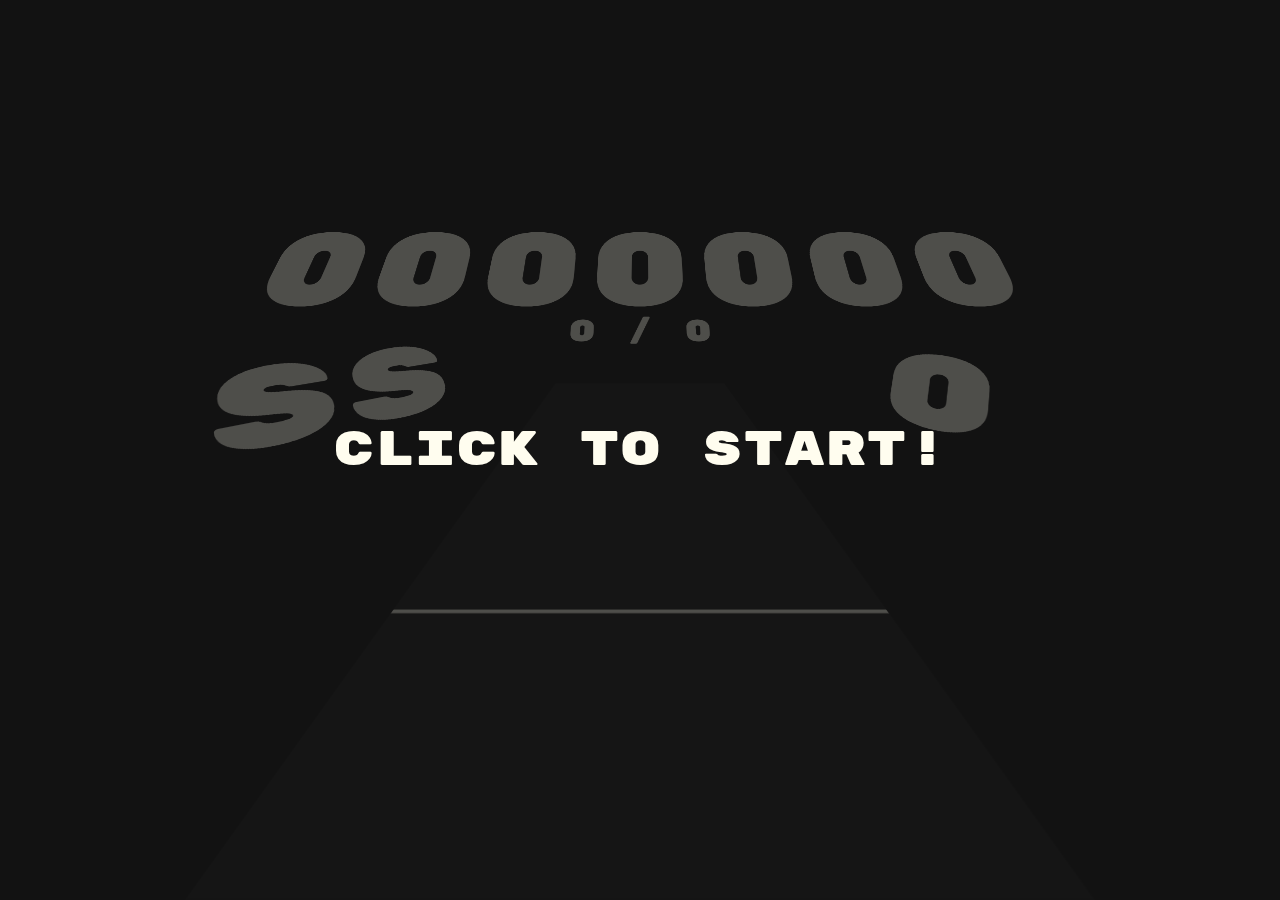
==== src/index.html @ 5ab52da6 "stuff" ====
<!DOCTYPE html>
<html lang="en" >
<head>
  <meta charset="UTF-8">
  <title>Tile Hero</title>
  <link rel="stylesheet" href="https://fonts.googleapis.com/css?family=Rubik Mono One"><link rel="stylesheet" href="./style.css">

</head>
<body>
<!-- partial:index.partial.html -->
<div id='page'>
<div id='barcon'></div>
<div class='contain'>
	
	<div class='planecon' id='planecon'>
		
		<div class='plane' id='plane'>
			<div class='line'></div>
			<div class='note' id='notebase'></div>
		</div>
		<div class='blink l' id='b1'></div>
		<div class='blink ml' id='b2'></div>
		<div class='blink mr' id='b3'></div>
		<div class='blink r' id='b4'></div>

		<div id='score'>0000000</div>
		<div id='ratio'>0 / 0</div>
		<div id='grade'>SS</div>
		<div id='combo'>0</div>
		
		<div class='blink l' id='c1'></div>
		<div class='blink ml' id='c2'></div>
		<div class='blink mr' id='c3'></div>
		<div class='blink r' id='c4'></div>
	</div>
</div>
<div id='cover'>CLICK TO START!</div>
</div>
<!-- partial -->
  <script  src="./script.js"></script>

</body>
</html>
---- src/style.css ----
body{background:#131313}#page{left:0;right:0;bottom:0;top:0;width:100%;height:100%;overflow:clip}.contain{width:300px;height:300px;border:none;position:fixed;left:50%;top:50%;transform:translate(-50%, -75%)}.planecon{position:absolute;width:100%;height:100%;perspective:300px;transform-style:preserve-3d;perspective-origin:50% 50%}.plane{display:block;position:absolute;width:300px;height:500px;background:rgba(38,38,38,.5);-webkit-backface-visibility:visible;backface-visibility:visible;transform:rotateX(70deg);overflow:clip;-webkit-backdrop-filter:blur(10px);backdrop-filter:blur(10px)}.line{position:absolute;width:900px;height:2px;background:#fffdef;top:75%}.blink{position:absolute;background:linear-gradient(to top, rgba(255, 255, 255, 0), #fcf9e6, rgba(255, 255, 255, 0));width:25%;height:100%;top:50%;opacity:0;transform:translatez(119px)}#c1,#c2,#c3,#c4{transform:translatez(-240px) translatey(-100px)}#c1{background:linear-gradient(to top, rgba(255, 255, 255, 0), #EF476F, rgba(255, 255, 255, 0))}#c2{background:linear-gradient(to top, rgba(255, 255, 255, 0), #FFD166, rgba(255, 255, 255, 0))}#c3{background:linear-gradient(to top, rgba(255, 255, 255, 0), #06D6A0, rgba(255, 255, 255, 0))}#c4{background:linear-gradient(to top, rgba(255, 255, 255, 0), #118AB2, rgba(255, 255, 255, 0))}.ml{left:25%}.mr{left:50%}.r{left:75%}.note{position:absolute;display:flex;width:25%;height:15%;animation:note .2s cubic-bezier(0.72, 0, 0.62, 1.69) both}.one:not(.hit){background:linear-gradient(to top, #f9bccb 0%, #fbd4dd 40%, white 40%, white 45%, #fbd4dd 45%, #f9bccb 100%);box-shadow:0 0 20px rgba(239,71,111,.5)}.one.hit:not(.perf){background:#f9bccb;box-shadow:0 0 20px rgba(239,71,111,.5)}.two:not(.hit){background:linear-gradient(to top, #ffe8b3 0%, #fff0cc 40%, white 40%, white 45%, #fff0cc 45%, #ffe8b3 100%);box-shadow:0 0 20px rgba(255,209,102,.5)}.two.hit:not(.perf){background:#ffe8b3;box-shadow:0 0 20px rgba(255,209,102,.5)}.tre:not(.hit){background:linear-gradient(to top, #abfde8 0%, #c4fdef 40%, white 40%, white 45%, #c4fdef 45%, #abfde8 100%);box-shadow:0 0 20px rgba(6,214,160,.5)}.tre.hit:not(.perf){background:#abfde8;box-shadow:0 0 20px rgba(6,214,160,.5)}.for:not(.hit){background:linear-gradient(to top, #9adff5 0%, #b1e6f8 40%, white 40%, white 45%, #b1e6f8 45%, #9adff5 100%);box-shadow:0 0 20px rgba(17,138,178,.5)}.for.hit:not(.perf){background:#9adff5;box-shadow:0 0 20px rgba(17,138,178,.5)}.perf{background:#fff;box-shadow:0 0 20px #fffdef}#notebase{top:-100%}#score,#ratio,#grade,#combo{top:50%;left:50%;transform:translate(-50%, calc(-50% - 175px)) rotateX(20deg) translateZ(-275px);font-family:"Rubik Mono One";position:absolute;color:#fffdef;font-size:64px;text-wrap:nowrap}#score{transform:translate(-50%, calc(-50% - 96px - 225px)) rotateX(20deg) translateZ(-325px);font-size:256px}#grade{transform:translateX(calc(-50% - 600px)) translateY(calc(-50% + 30px - 100px)) rotateX(20deg) translateZ(-325px) rotateY(20deg) rotateZ(-20deg);font-size:224px}#combo{transform:translateX(calc(-50% + 600px)) translateY(calc(-50% + 30px - 100px)) rotateX(20deg) translateZ(-325px) rotateY(-20deg) rotateZ(20deg);font-size:224px}.pop{top:100%;position:absolute;font-family:"Rubik Mono One";font-size:2rem;color:#fff;width:25%}#cover{left:0;top:0;position:fixed;z-index:100;width:100%;height:100%;text-align:center;color:#fffdef;display:flex;align-items:center;justify-content:center;font-family:"Rubik Mono One";font-size:3em;background:rgba(19,19,19,.75)}#barcon{width:100%;height:100%;top:0;left:0;position:fixed}.bar{bottom:0;background:rgba(255,253,239,.1);position:absolute}@keyframes spin{from{transform:rotateX(-180deg) rotateY(-180deg) rotateZ(-180deg)}to{transform:rotateX(180deg) rotateY(180deg) rotateZ(180deg)}}@keyframes note{from{opacity:0;scale:0}to{opacity:1}}@keyframes flash{from{opacity:1}to{opacity:.5}}@keyframes hit{0%{opacity:1}100%{top:0;height:100%;opacity:0}}@keyframes bop{0%{perspective:300px}35%{perspective:280px}70%{perspective:300px}100%{perspective:300px}}
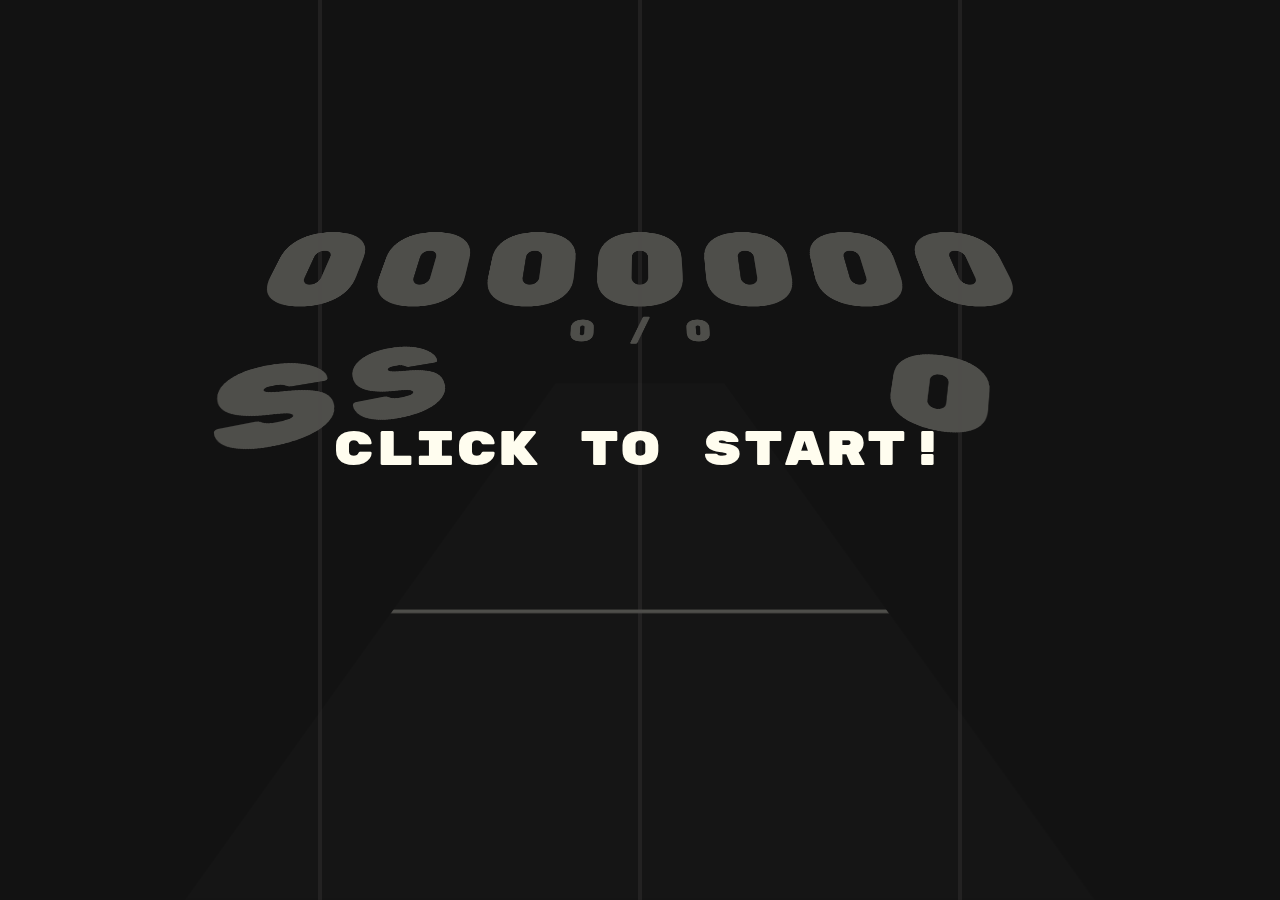
==== commit c972cb5d: "u can drag in editor now crazy" ====
--- a/src/index.html
+++ b/src/index.html
@@ -1,43 +1,53 @@
 <!DOCTYPE html>
-<html lang="en" >
-<head>
-  <meta charset="UTF-8">
-  <title>Tile Hero</title>
-  <link rel="stylesheet" href="https://fonts.googleapis.com/css?family=Rubik Mono One"><link rel="stylesheet" href="./style.css">
+<html lang="en">
+  <head>
+    <meta charset="UTF-8" />
+    <title>Omisu</title>
+    <link
+      rel="stylesheet"
+      href="https://fonts.googleapis.com/css?family=Rubik Mono One"
+    />
+    <link rel="stylesheet" href="./style.css" />
+  </head>
+  <body>
+    <!-- partial:index.partial.html -->
+    <div id="page">
+      <div id="barcon"></div>
+      <div class="contain">
+        <div class="planecon" id="planecon">
+          <div class="plane" id="plane">
+            <div class="line"></div>
+            <div class="note" id="notebase"></div>
+          </div>
+          <div class="blink l" id="b1"></div>
+          <div class="blink ml" id="b2"></div>
+          <div class="blink mr" id="b3"></div>
+          <div class="blink r" id="b4"></div>
+          <div class="sblink l" id="s1"></div>
+          <div class="sblink ml" id="s2"></div>
+          <div class="sblink mr" id="s3"></div>
+          <div class="sblink r" id="s4"></div>
 
-</head>
-<body>
-<!-- partial:index.partial.html -->
-<div id='page'>
-<div id='barcon'></div>
-<div class='contain'>
-	
-	<div class='planecon' id='planecon'>
-		
-		<div class='plane' id='plane'>
-			<div class='line'></div>
-			<div class='note' id='notebase'></div>
-		</div>
-		<div class='blink l' id='b1'></div>
-		<div class='blink ml' id='b2'></div>
-		<div class='blink mr' id='b3'></div>
-		<div class='blink r' id='b4'></div>
+          <div id="score">0000000</div>
+          <div id="ratio">0 / 0</div>
+          <div id="grade">SS</div>
+          <div id="combo">0</div>
 
-		<div id='score'>0000000</div>
-		<div id='ratio'>0 / 0</div>
-		<div id='grade'>SS</div>
-		<div id='combo'>0</div>
-		
-		<div class='blink l' id='c1'></div>
-		<div class='blink ml' id='c2'></div>
-		<div class='blink mr' id='c3'></div>
-		<div class='blink r' id='c4'></div>
-	</div>
-</div>
-<div id='cover'>CLICK TO START!</div>
-</div>
-<!-- partial -->
-  <script  src="./script.js"></script>
-
-</body>
+          <div class="blink l" id="c1"></div>
+          <div class="blink ml" id="c2"></div>
+          <div class="blink mr" id="c3"></div>
+          <div class="blink r" id="c4"></div>
+        </div>
+      </div>
+      <div id="mobilecon">
+        <div id="mob1"></div>
+        <div id="mob2"></div>
+        <div id="mob3"></div>
+        <div id="mob4"></div>
+      </div>
+      <div id="cover">CLICK TO START!</div>
+    </div>
+    <!-- partial -->
+    <script src="./script.js"></script>
+  </body>
 </html>
--- a/src/style.css
+++ b/src/style.css
@@ -1 +1,394 @@
-body{background:#131313}#page{left:0;right:0;bottom:0;top:0;width:100%;height:100%;overflow:clip}.contain{width:300px;height:300px;border:none;position:fixed;left:50%;top:50%;transform:translate(-50%, -75%)}.planecon{position:absolute;width:100%;height:100%;perspective:300px;transform-style:preserve-3d;perspective-origin:50% 50%}.plane{display:block;position:absolute;width:300px;height:500px;background:rgba(38,38,38,.5);-webkit-backface-visibility:visible;backface-visibility:visible;transform:rotateX(70deg);overflow:clip;-webkit-backdrop-filter:blur(10px);backdrop-filter:blur(10px)}.line{position:absolute;width:900px;height:2px;background:#fffdef;top:75%}.blink{position:absolute;background:linear-gradient(to top, rgba(255, 255, 255, 0), #fcf9e6, rgba(255, 255, 255, 0));width:25%;height:100%;top:50%;opacity:0;transform:translatez(119px)}#c1,#c2,#c3,#c4{transform:translatez(-240px) translatey(-100px)}#c1{background:linear-gradient(to top, rgba(255, 255, 255, 0), #EF476F, rgba(255, 255, 255, 0))}#c2{background:linear-gradient(to top, rgba(255, 255, 255, 0), #FFD166, rgba(255, 255, 255, 0))}#c3{background:linear-gradient(to top, rgba(255, 255, 255, 0), #06D6A0, rgba(255, 255, 255, 0))}#c4{background:linear-gradient(to top, rgba(255, 255, 255, 0), #118AB2, rgba(255, 255, 255, 0))}.ml{left:25%}.mr{left:50%}.r{left:75%}.note{position:absolute;display:flex;width:25%;height:15%;animation:note .2s cubic-bezier(0.72, 0, 0.62, 1.69) both}.one:not(.hit){background:linear-gradient(to top, #f9bccb 0%, #fbd4dd 40%, white 40%, white 45%, #fbd4dd 45%, #f9bccb 100%);box-shadow:0 0 20px rgba(239,71,111,.5)}.one.hit:not(.perf){background:#f9bccb;box-shadow:0 0 20px rgba(239,71,111,.5)}.two:not(.hit){background:linear-gradient(to top, #ffe8b3 0%, #fff0cc 40%, white 40%, white 45%, #fff0cc 45%, #ffe8b3 100%);box-shadow:0 0 20px rgba(255,209,102,.5)}.two.hit:not(.perf){background:#ffe8b3;box-shadow:0 0 20px rgba(255,209,102,.5)}.tre:not(.hit){background:linear-gradient(to top, #abfde8 0%, #c4fdef 40%, white 40%, white 45%, #c4fdef 45%, #abfde8 100%);box-shadow:0 0 20px rgba(6,214,160,.5)}.tre.hit:not(.perf){background:#abfde8;box-shadow:0 0 20px rgba(6,214,160,.5)}.for:not(.hit){background:linear-gradient(to top, #9adff5 0%, #b1e6f8 40%, white 40%, white 45%, #b1e6f8 45%, #9adff5 100%);box-shadow:0 0 20px rgba(17,138,178,.5)}.for.hit:not(.perf){background:#9adff5;box-shadow:0 0 20px rgba(17,138,178,.5)}.perf{background:#fff;box-shadow:0 0 20px #fffdef}#notebase{top:-100%}#score,#ratio,#grade,#combo{top:50%;left:50%;transform:translate(-50%, calc(-50% - 175px)) rotateX(20deg) translateZ(-275px);font-family:"Rubik Mono One";position:absolute;color:#fffdef;font-size:64px;text-wrap:nowrap}#score{transform:translate(-50%, calc(-50% - 96px - 225px)) rotateX(20deg) translateZ(-325px);font-size:256px}#grade{transform:translateX(calc(-50% - 600px)) translateY(calc(-50% + 30px - 100px)) rotateX(20deg) translateZ(-325px) rotateY(20deg) rotateZ(-20deg);font-size:224px}#combo{transform:translateX(calc(-50% + 600px)) translateY(calc(-50% + 30px - 100px)) rotateX(20deg) translateZ(-325px) rotateY(-20deg) rotateZ(20deg);font-size:224px}.pop{top:100%;position:absolute;font-family:"Rubik Mono One";font-size:2rem;color:#fff;width:25%}#cover{left:0;top:0;position:fixed;z-index:100;width:100%;height:100%;text-align:center;color:#fffdef;display:flex;align-items:center;justify-content:center;font-family:"Rubik Mono One";font-size:3em;background:rgba(19,19,19,.75)}#barcon{width:100%;height:100%;top:0;left:0;position:fixed}.bar{bottom:0;background:rgba(255,253,239,.1);position:absolute}@keyframes spin{from{transform:rotateX(-180deg) rotateY(-180deg) rotateZ(-180deg)}to{transform:rotateX(180deg) rotateY(180deg) rotateZ(180deg)}}@keyframes note{from{opacity:0;scale:0}to{opacity:1}}@keyframes flash{from{opacity:1}to{opacity:.5}}@keyframes hit{0%{opacity:1}100%{top:0;height:100%;opacity:0}}@keyframes bop{0%{perspective:300px}35%{perspective:280px}70%{perspective:300px}100%{perspective:300px}}+::-webkit-scrollbar {
+  display: none;
+}
+
+body {
+  background: #131313;
+  left: 0;
+  right: 0;
+  top: 0;
+  bottom: 0;
+}
+
+#page {
+  left: 0;
+  right: 0;
+  bottom: 0;
+  top: 0;
+  width: 100%;
+  height: 100%;
+  overflow: clip;
+}
+
+.contain {
+  width: 300px;
+  height: 300px;
+  border: none;
+  position: fixed;
+  left: 50%;
+  top: 50%;
+  transform: translate(-50%, -75%);
+}
+
+.planecon {
+  position: absolute;
+  width: 100%;
+  height: 100%;
+  perspective: 300px;
+  transform-style: preserve-3d;
+  perspective-origin: 50% 50%;
+}
+
+.plane {
+  display: block;
+  position: absolute;
+  width: 300px;
+  height: 500px;
+  background: rgba(38, 38, 38, 0.5);
+  backface-visibility: visible;
+  transform: rotateX(70deg);
+  overflow: clip;
+  backdrop-filter: blur(10px);
+}
+
+.line {
+  position: absolute;
+  width: 900px;
+  height: 2px;
+  background: #fffdef;
+  top: 75%;
+}
+
+.blink {
+  position: absolute;
+  background: linear-gradient(to top, rgba(255, 255, 255, 0), #fcf9e6, rgba(255, 255, 255, 0));
+  width: 25%;
+  height: 100%;
+  top: 50%;
+  opacity: 0;
+  transform: translatez(119px);
+}
+
+.sblink {
+  position: absolute;
+  background: linear-gradient(to top, rgba(255, 255, 255, 0), #fcf9e6, rgba(255, 255, 255, 0));
+  width: 12.5%;
+  height: 100%;
+  top: 50%;
+  opacity: 0;
+  transform: translatez(119px) translateX(50%);
+}
+
+#c1,
+#c2,
+#c3,
+#c4 {
+  transform: translatez(-240px) translatey(-100px);
+}
+
+#c1 {
+  background: linear-gradient(to top, rgba(255, 255, 255, 0), #ef476f, rgba(255, 255, 255, 0));
+}
+
+#c2 {
+  background: linear-gradient(to top, rgba(255, 255, 255, 0), #ffd166, rgba(255, 255, 255, 0));
+}
+
+#c3 {
+  background: linear-gradient(to top, rgba(255, 255, 255, 0), #06d6a0, rgba(255, 255, 255, 0));
+}
+
+#c4 {
+  background: linear-gradient(to top, rgba(255, 255, 255, 0), #118ab2, rgba(255, 255, 255, 0));
+}
+
+.ml {
+  left: 25%;
+}
+
+.mr {
+  left: 50%;
+}
+
+.r {
+  left: 75%;
+}
+
+.note {
+  position: absolute;
+  display: flex;
+  height: 15%;
+  animation: note 0.2s cubic-bezier(0.72, 0, 0.62, 1.69) both;
+}
+
+.note:not(.mini) {
+  width: 25%;
+}
+
+.mini {
+  width: 12.5%;
+  translate: 50% 0;
+}
+
+.one:not(.hit) {
+  background: linear-gradient(to top, #f9bccb 0%, #fbd4dd 40%, white 40%, white 45%, #fbd4dd 45%, #f9bccb 100%);
+  box-shadow: 0 0 20px rgba(239, 71, 111, 0.5);
+}
+
+.one.hit:not(.perf) {
+  background: #f9bccb;
+  box-shadow: 0 0 20px rgba(239, 71, 111, 0.5);
+}
+
+.two:not(.hit) {
+  background: linear-gradient(to top, #ffe8b3 0%, #fff0cc 40%, white 40%, white 45%, #fff0cc 45%, #ffe8b3 100%);
+  box-shadow: 0 0 20px rgba(255, 209, 102, 0.5);
+}
+
+.two.hit:not(.perf) {
+  background: #ffe8b3;
+  box-shadow: 0 0 20px rgba(255, 209, 102, 0.5);
+}
+
+.tre:not(.hit) {
+  background: linear-gradient(to top, #abfde8 0%, #c4fdef 40%, white 40%, white 45%, #c4fdef 45%, #abfde8 100%);
+  box-shadow: 0 0 20px rgba(6, 214, 160, 0.5);
+}
+
+.tre.hit:not(.perf) {
+  background: #abfde8;
+  box-shadow: 0 0 20px rgba(6, 214, 160, 0.5);
+}
+
+.for:not(.hit) {
+  background: linear-gradient(to top, #9adff5 0%, #b1e6f8 40%, white 40%, white 45%, #b1e6f8 45%, #9adff5 100%);
+  box-shadow: 0 0 20px rgba(17, 138, 178, 0.5);
+}
+
+.for.hit:not(.perf) {
+  background: #9adff5;
+  box-shadow: 0 0 20px rgba(17, 138, 178, 0.5);
+}
+
+.perf {
+  background: white;
+  box-shadow: 0 0 20px #fffdef;
+}
+
+#notebase {
+  top: -100%;
+}
+
+#score,
+#ratio,
+#grade,
+#combo {
+  top: 50%;
+  left: 50%;
+  transform: translate(-50%, calc(-50% - 175px)) rotateX(20deg) translateZ(-275px);
+  font-family: "Rubik Mono One";
+  position: absolute;
+  color: #fffdef;
+  font-size: calc(4px * 16);
+  text-wrap: nowrap;
+}
+
+#score {
+  transform: translate(-50%, calc(-50% - 96px - 225px)) rotateX(20deg) translateZ(-325px);
+  font-size: calc(16px * 16);
+}
+
+#grade {
+  transform: translateX(calc(-50% - (200px * 3))) translateY(calc(-50% + 30px - 100px)) rotateX(20deg) translateZ(-325px) rotateY(20deg) rotateZ(-20deg);
+  font-size: calc(14px * 16);
+}
+
+#combo {
+  transform: translateX(calc(-50% + (200px * 3))) translateY(calc(-50% + 30px - 100px)) rotateX(20deg) translateZ(-325px) rotateY(-20deg) rotateZ(20deg);
+  font-size: calc(14px * 16);
+}
+
+.pop {
+  top: 100%;
+  position: absolute;
+  font-family: "Rubik Mono One";
+  font-size: 2rem;
+  color: white;
+  width: 25%;
+}
+
+#cover {
+  left: 0;
+  top: 0;
+  position: fixed;
+  z-index: 100;
+  width: 100%;
+  height: 100%;
+  text-align: center;
+  color: #fffdef;
+  display: flex;
+  align-items: center;
+  justify-content: center;
+  font-family: "Rubik Mono One";
+  font-size: 3em;
+  background: rgba(19, 19, 19, 0.75);
+}
+
+#mobilecon {
+  left: 0;
+  top: 0;
+  position: fixed;
+  width: 100%;
+  height: 100%;
+  display: flex;
+}
+
+#mobilecon div {
+  outline: 2px solid rgba(255, 253, 239, 0.25);
+  width: 25%;
+  height: 100%;
+  left: 0;
+  top: 0;
+  background: none;
+  border: none;
+  transition: background 0.5s;
+  touch-action: manipulation;
+  -webkit-touch-callout: none;
+  -webkit-user-select: none;
+  -khtml-user-select: none;
+  -moz-user-select: none;
+  -ms-user-select: none;
+  user-select: none;
+}
+
+#mobilecon div:active {
+  background: rgba(255, 253, 239, 0.25);
+}
+
+#barcon {
+  width: 100%;
+  height: 100%;
+  top: 0;
+  left: 0;
+  position: fixed;
+}
+
+.bar {
+  bottom: 0;
+  background: rgba(255, 253, 239, 0.1);
+  position: absolute;
+}
+
+#field {
+  background: #262626;
+  position: relative;
+  left: 0;
+  right: 0;
+  top: 0;
+  bottom: 0;
+  width: 100%;
+  height: 50vh;
+  overflow: hidden;
+}
+
+#scroll {
+  display: flex;
+  position: absolute;
+  left: 0;
+  translate: 50%;
+  width: 100vw;
+  height: 50vh;
+}
+
+.lline {
+  width: 100%;
+  height: 20%;
+  position: absolute;
+  pointer-events: none;
+  background: rgba(255, 255, 255, 0.1);
+}
+
+.dot {
+  position: absolute;
+  height: 19%;
+  translate: -50% -50%;
+  width: 10px;
+  background: #ef476f;
+  cursor: pointer;
+}
+
+#audio {
+  width: 100%;
+  left: 0;
+}
+
+button {
+  background: #262626;
+  border: none;
+  outline: none;
+  border-radius: 1000px;
+  padding: 15px;
+  padding-left: 25px;
+  padding-right: 25px;
+  margin: 10px;
+  margin-left: 0;
+  cursor: pointer;
+}
+
+button:hover {
+  background: #404040;
+}
+
+@keyframes spin {
+  from {
+    transform: rotateX(-180deg) rotateY(-180deg) rotateZ(-180deg);
+  }
+  to {
+    transform: rotateX(180deg) rotateY(180deg) rotateZ(180deg);
+  }
+}
+
+@keyframes note {
+  from {
+    opacity: 0;
+    scale: 0;
+  }
+  to {
+    opacity: 1;
+  }
+}
+
+@keyframes flash {
+  from {
+    opacity: 1;
+  }
+  to {
+    opacity: 0.5;
+  }
+}
+
+@keyframes hit {
+  0% {
+    opacity: 1;
+  }
+  100% {
+    top: 0;
+    height: 100%;
+    opacity: 0;
+  }
+}
+
+@keyframes bop {
+  0% {
+    perspective: 300px;
+  }
+  35% {
+    perspective: 280px;
+  }
+  70% {
+    perspective: 300px;
+  }
+  100% {
+    perspective: 300px;
+  }
+}
